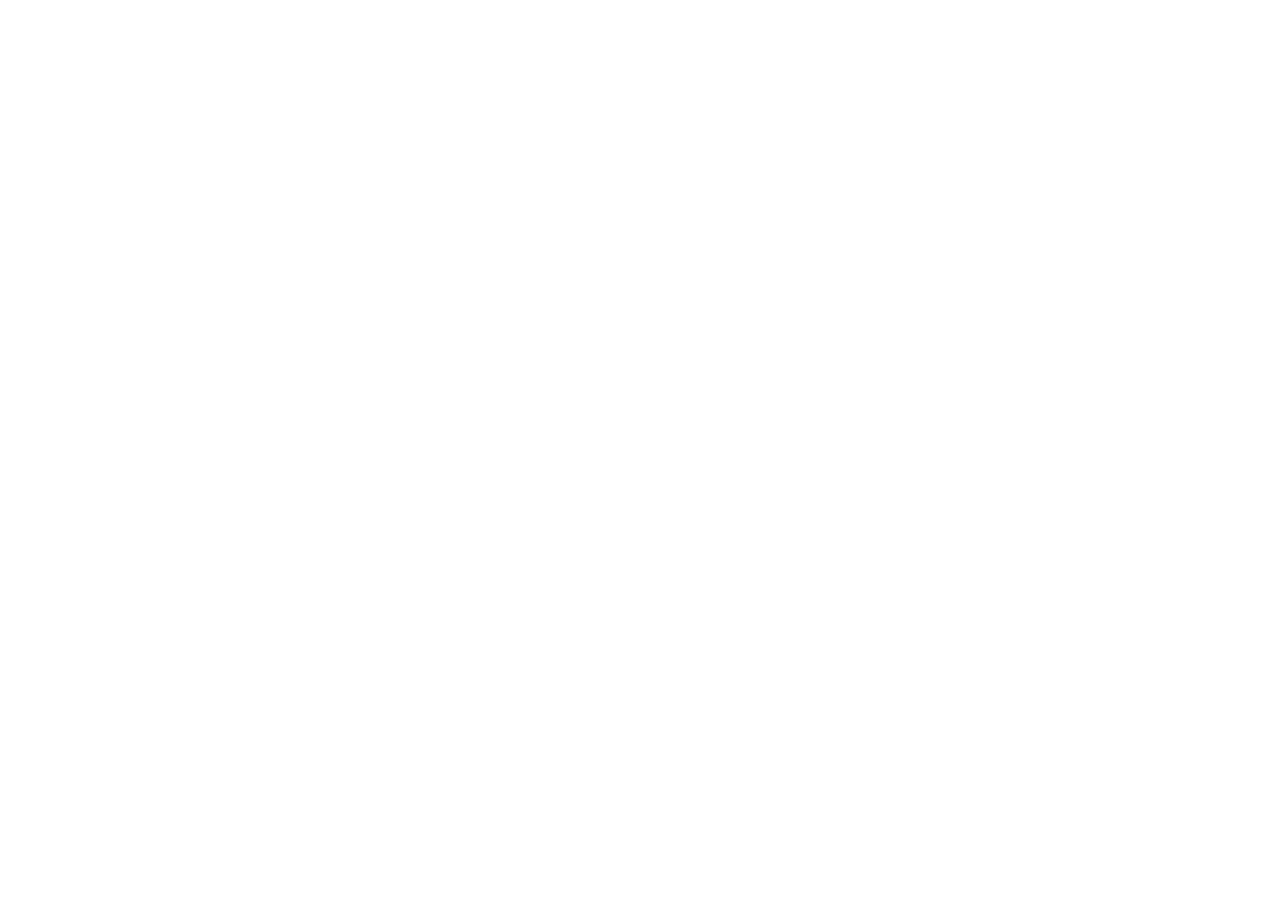
==== droids.html @ 5db3b67c "created droids" ====
<!DOCTYPE html>
<html lang="en">
<head>
  <meta charset="UTF-8">
  <meta name="viewport" content="width=device-width, initial-scale=1.0">
  <link rel="stylesheet" href="style.css">
  <title>Droids</title>
</head>
<body>
  
</body>
</html>
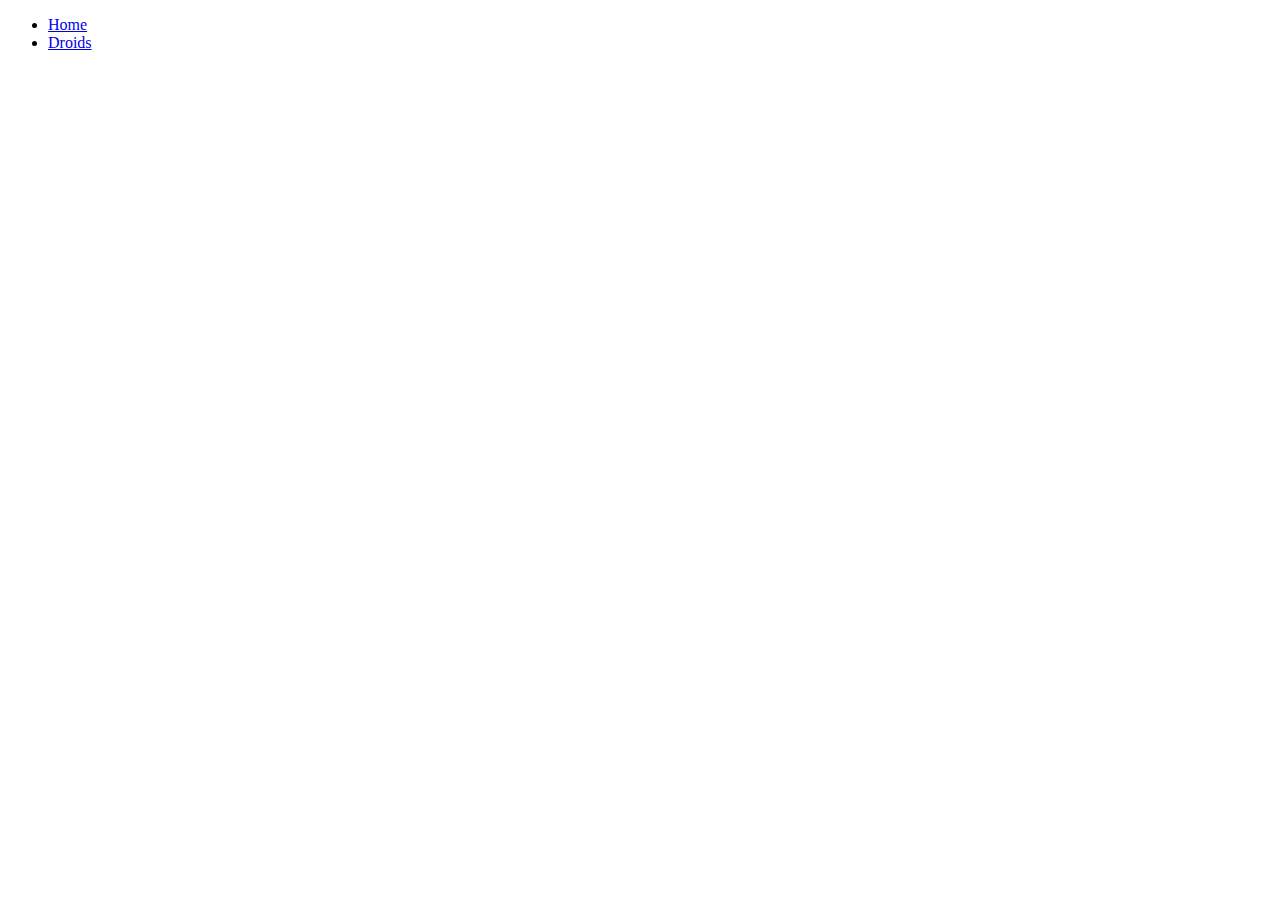
==== commit fbf89645: "made styling changes" ====
--- a/droids.html
+++ b/droids.html
@@ -7,6 +7,14 @@
   <title>Droids</title>
 </head>
 <body>
+  <header>
+    <nav class="navigation">
+      <ul>
+        <li class="nav-item"><a href="./index.html">Home</a></li>
+        <li class="nav-item"><a href="./droids.html">Droids</a></li>
+      </ul>
+    </nav>
+  </header>  
   
 </body>
 </html>
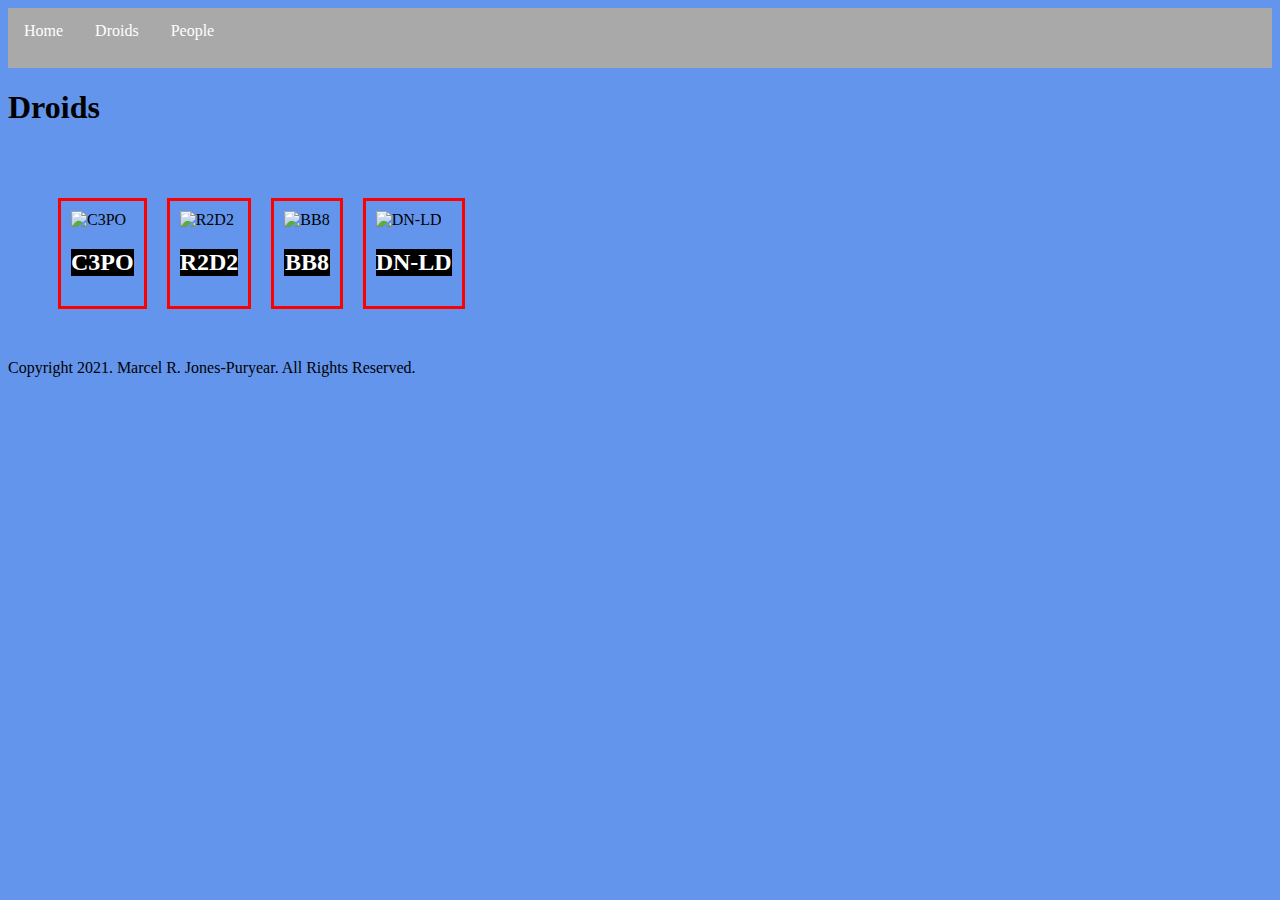
==== commit f8489b33: "updated files and added people.html" ====
--- a/droids.html
+++ b/droids.html
@@ -1,20 +1,58 @@
 <!DOCTYPE html>
 <html lang="en">
-<head>
-  <meta charset="UTF-8">
-  <meta name="viewport" content="width=device-width, initial-scale=1.0">
-  <link rel="stylesheet" href="style.css">
-  <title>Droids</title>
-</head>
-<body>
-  <header>
-    <nav class="navigation">
-      <ul>
-        <li class="nav-item"><a href="./index.html">Home</a></li>
-        <li class="nav-item"><a href="./droids.html">Droids</a></li>
-      </ul>
-    </nav>
-  </header>  
-  
-</body>
+  <head>
+    <meta charset="UTF-8" />
+    <meta name="viewport" content="width=device-width, initial-scale=1.0" />
+    <link rel="stylesheet" href="main.css" />
+    <title>Droids</title>
+  </head>
+  <body>
+    <header>
+      <nav class="navigation">
+        <ul>
+          <li class="nav-item"><a href="./index.html">Home</a></li>
+          <li class="nav-item"><a href="./droids.html">Droids</a></li>
+          <li class="nav-item"><a href="./people.html">People</a></li>
+        </ul>
+      </nav>
+    </header>
+
+    <h1>Droids</h1>
+
+    <div class="card-container">
+      <div class="card">
+        <img
+          src="http://ids.si.edu/ids/deliveryService?id=NMAH-JN2017-01944-000001&max=1000"
+          alt="C3PO"
+        />
+        <h2>C3PO</h2>
+      </div>
+
+      <div class="card">
+        <img
+          src="https://www.model-space.com/media/catalog/product/cache/2/thumbnail/1280x/9df78eab33525d08d6e5fb8d27136e95/r/2/r2d2.jpg"
+          alt="R2D2"
+        />
+        <h2>R2D2</h2>
+      </div>
+
+      <div class="card">
+        <img
+          src="https://vignette.wikia.nocookie.net/starwars/images/6/68/BB8-Fathead.png/revision/latest?cb=20161108050455"
+          alt="BB8"
+        />
+        <h2>BB8</h2>
+      </div>
+
+      <div class="card">
+        <img
+          src="https://live.staticflickr.com/447/31522682471_7b02974ab5_b.jpg"
+          alt="DN-LD"
+        />
+        <h2>DN-LD</h2>
+      </div>
+    </div>
+    <footer>Copyright 2021. Marcel R. Jones-Puryear. All Rights Reserved.</footer>
+    <script src="main.js"></script>
+  </body>
 </html>
--- a/main.css
+++ b/main.css
@@ -0,0 +1,67 @@
+body {
+  background-color: cornflowerblue;
+}
+
+ul {
+  list-style-type: none;
+  margin: 0;
+  padding: 0;
+  background-color: darkgray;
+  height: 60px;
+}
+
+li {
+  float: left;
+}
+
+li a {
+  display: block;
+  color: white;
+  text-align: center;
+  padding: 14px 16px;
+  text-decoration: none;
+}
+
+li a:hover {
+  background-color: aqua;
+  color: black;
+}
+
+/* .section-1 {
+  font-family: 'Franklin Gothic Medium', 'Arial Narrow', Arial, sans-serif;
+  font-weight: bold;
+} */
+
+/* article {
+  display: flex;
+  flex-direction: column;
+  flex-flow: row wrap;
+  
+} */
+
+section {
+  font-family: Georgia, 'Times New Roman', Times, serif;
+  padding: 25px;
+}
+
+.card-container {
+  display: flex;
+  flex-flow: row wrap;
+  padding: 40px;
+}
+
+.card {
+  margin: 10px;
+  border: 3px solid red;
+  padding: 10px;
+}
+
+.card img {
+  height: 400px;
+}
+
+.card h2 {
+  text-align: center;
+  background-color: black;
+  color: white;
+}
